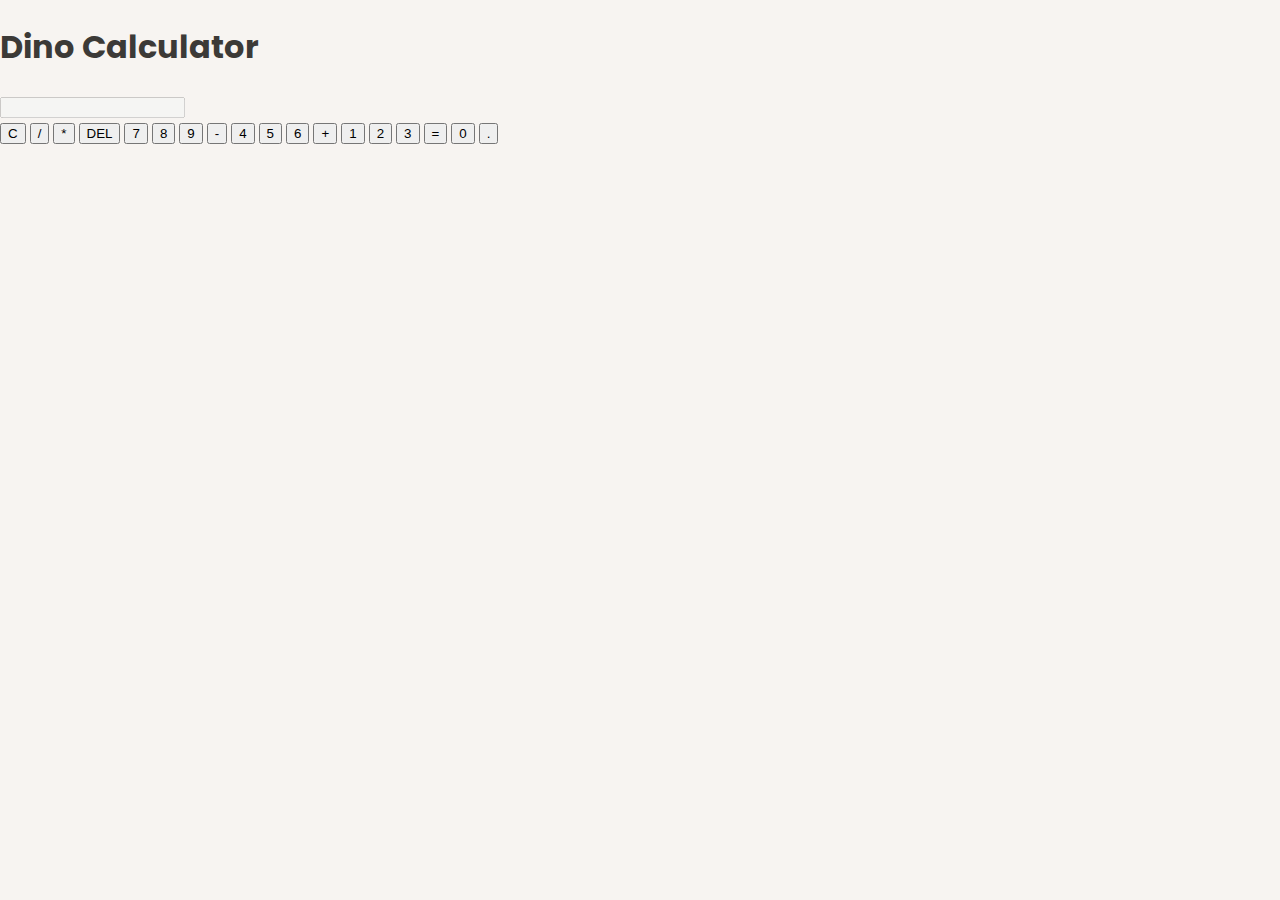
==== kalkulator.html @ d267f309 "Add files via upload" ====
<!DOCTYPE html>
<html lang="en">
<head>
    <meta charset="UTF-8">
    <meta name="viewport" content="width=device-width, initial-scale=1.0">
    <title>Dino Calculator</title>
    <link href="https://fonts.googleapis.com/css2?family=Poppins:wght@300;400;600&display=swap" rel="stylesheet">
    <link rel="stylesheet" href="style.css">
</head>
<body>
    <div class="calculator">
        <div class="header">
            <h1>Dino Calculator</h1>
        </div>        
        <input type="text" id="result" class="display" disabled>
        <div class="buttons">
            <button onclick="clearResult()">C</button>
            <button onclick="appendValue('/')">/</button>
            <button onclick="appendValue('*')">*</button>
            <button onclick="deleteLast()">DEL</button>
            <button onclick="appendValue('7')">7</button>
            <button onclick="appendValue('8')">8</button>
            <button onclick="appendValue('9')">9</button>
            <button onclick="appendValue('-')">-</button>
            <button onclick="appendValue('4')">4</button>
            <button onclick="appendValue('5')">5</button>
            <button onclick="appendValue('6')">6</button>
            <button onclick="appendValue('+')">+</button>
            <button onclick="appendValue('1')">1</button>
            <button onclick="appendValue('2')">2</button>
            <button onclick="appendValue('3')">3</button>
            <button onclick="calculate()">=</button>
            <button onclick="appendValue('0')">0</button>
            <button onclick="appendValue('.')">.</button>
        </div>
    </div>
    <script src="script.js"></script>
</body>
</html>
---- style.css ----
/* Global Styles */
body {
    margin: 0;
    font-family: 'Poppins', sans-serif;
    background-color: #F7F4F1;
    color: #3C3A37;
    line-height: 1.6;
}

.container {
    width: 90%;
    max-width: 1200px;
    margin: 0 auto;
}

/* Navbar */
.navbar {
    background-color: #A27B5C;
    color: #FDFDFD;
    display: flex;
    justify-content: space-between;
    align-items: center;
    padding: 1rem 0;
    position: sticky;
    top: 0;
    z-index: 1000;
    box-shadow: 0 4px 6px rgba(0, 0, 0, 0.1);
}

.navbar a {
    color: #FDFDFD;
    text-decoration: none;
    margin: 0 1rem;
    font-weight: 500;
}

.navbar a:hover {
    text-decoration: underline;
}

/* Hero Section */
.hero {
    text-align: center;
    padding: 3rem 1rem;
    background: linear-gradient(135deg, #F4DFBA, #A27B5C);
    color: #FDFDFD;
}

.hero h1 {
    font-size: 2.5rem;
}

.hero .highlight {
    color: #F4DFBA;
}

.hero .btn {
    display: inline-block;
    margin-top: 1rem;
    padding: 0.8rem 1.5rem;
    background-color: #5B4424;
    color: #FDFDFD;
    text-decoration: none;
    border-radius: 5px;
}

.hero .btn:hover {
    background-color: #A27B5C;
}

/* Sections */
.section {
    padding: 2rem 1rem;
}

.bg-light {
    background-color: #F9F5F1;
}

/* About Me Section */
.about-content {
    display: flex;
    align-items: center;
    gap: 2rem;
}

.profile-img {
    width: 200px;
    height: auto; /* Menjaga proporsi gambar */
    object-fit: cover;
    box-shadow: 0 4px 6px rgba(0, 0, 0, 0.1);
    margin: auto 0;
    border-radius: 10px; /* Opsional: sedikit rounded untuk estetika */
}


.about-text p {
    margin: 0.5rem 0;
}

/* Personal Section (Without Image) */
#personal .about-text {
    margin: 0 auto;
    max-width: 600px; /* Batasi lebar teks untuk estetika */
    text-align: left; /* Posisi teks rata kiri */
    line-height: 1.6;
}

#personal .about-text p {
    margin: 0.5rem 0;
}


/* Skills Section */
.skills-grid {
    display: flex;
    gap: 1rem;
    justify-content: space-around;
}

.skill-item {
    background-color: #D9C3A5;
    padding: 1rem;
    border-radius: 10px;
    text-align: center;
    box-shadow: 0 4px 6px rgba(0, 0, 0, 0.1);
}

.skill-item h4 {
    margin-bottom: 0.5rem;
}

/* Projects Section */
.projects-grid {
    display: flex;
    gap: 1.5rem;
    flex-wrap: wrap;
    justify-content: space-around;
}

.project-card {
    background-color: #D9C3A5;
    border-radius: 10px;
    box-shadow: 0 4px 6px rgba(0, 0, 0, 0.1);
    width: 300px;
    overflow: hidden;
    text-align: center;
}

.project-card img {
    width: 100%;
    height: 200px;
    object-fit: cover;
}

.project-card h5 {
    margin: 0.5rem 0;
}

/* Certificates Section */
.certificate-grid {
    display: flex;
    gap: 1.5rem;
    flex-wrap: wrap;
    justify-content: space-around;
}

.certificate-card {
    background-color: #D9C3A5;
    border-radius: 10px;
    box-shadow: 0 4px 6px rgba(0, 0, 0, 0.1);
    width: 300px;
    overflow: hidden;
    text-align: center;
}

.certificate-card img {
    width: 100%;
    height: 200px;
    object-fit: cover;
}

.certificate-card h5 {
    margin: 0.5rem 0;
}

.certificate-card p {
    margin: 0.5rem 1rem;
}

/* Contact Section */
section#contact {
    text-align: center;
}

/* Footer */
.footer {
    text-align: center;
    background-color: #5B4424;
    color: #FDFDFD;
    padding: 1rem 0;
}

/* Smooth Transition for Cards */
.project-card, .certificate-card {
    transition: transform 0.3s ease, box-shadow 0.3s ease;
}

/* Button Hover Effect */
.btn {
    transition: all 0.3s ease;
}

.btn:hover {
    background-color: #D9C3A5;
    color: #5B4424;
    transform: scale(1.1);
    box-shadow: 0 4px 8px rgba(0, 0, 0, 0.2);
}
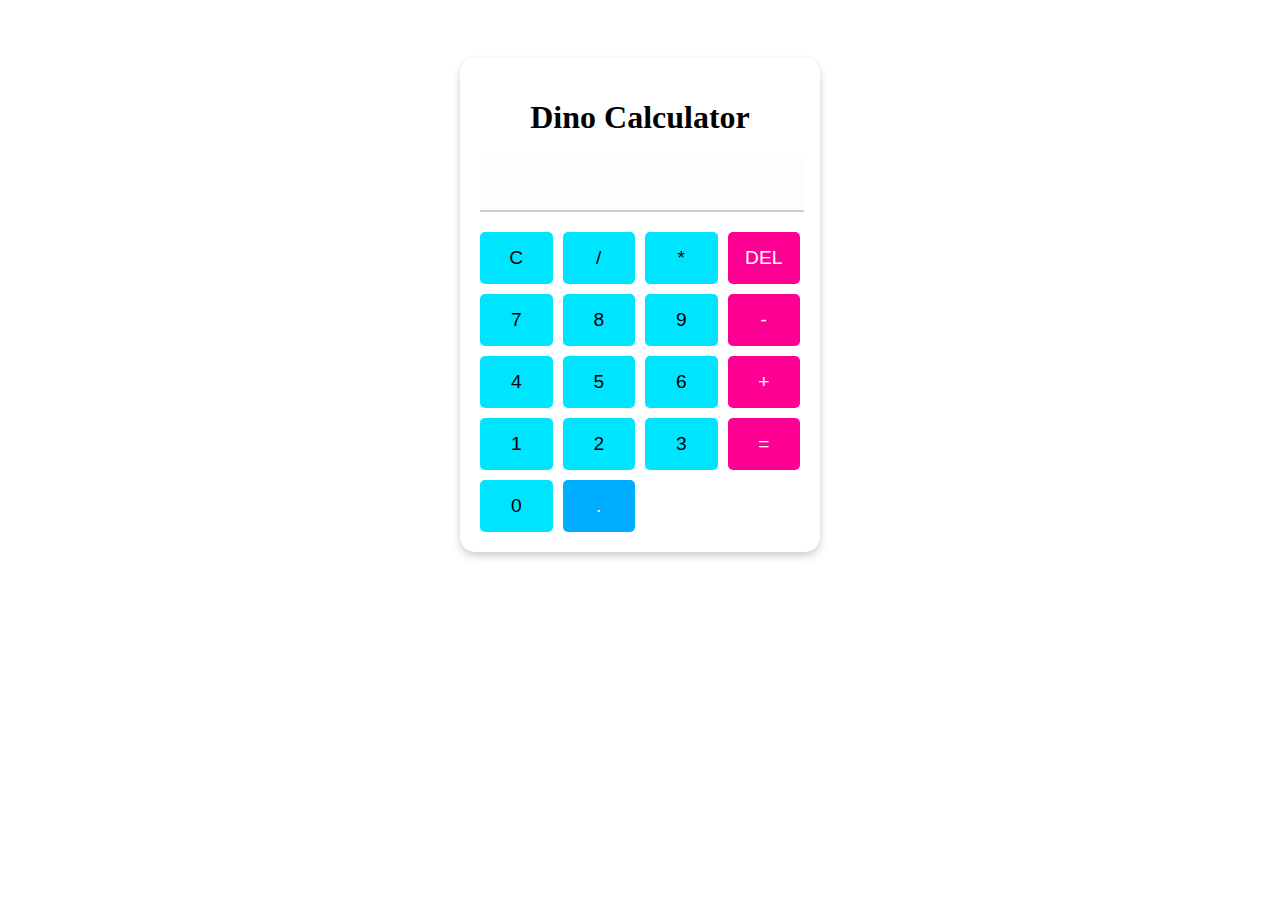
==== commit b311a152: "update codingan" ====
--- a/kalkulator.html
+++ b/kalkulator.html
@@ -5,7 +5,7 @@
     <meta name="viewport" content="width=device-width, initial-scale=1.0">
     <title>Dino Calculator</title>
     <link href="https://fonts.googleapis.com/css2?family=Poppins:wght@300;400;600&display=swap" rel="stylesheet">
-    <link rel="stylesheet" href="style.css">
+    <link rel="stylesheet" href="kalkulator.css">
 </head>
 <body>
     <div class="calculator">
--- a/kalkulator.css
+++ b/kalkulator.css
@@ -0,0 +1,86 @@
+/* body {
+    font-family: 'Poppins', sans-serif;
+    background-color: #cbfff2;
+    display: flex;
+    justify-content: center;
+    align-items: center;
+    height: 100vh;
+    margin: 0;
+    overflow: hidden;
+} */
+
+.calculator {
+    background-image: url('dental_bg.jpg'); 
+    background-size: cover; 
+    background-position: center; 
+    border-radius: 15px;
+    box-shadow: 0 4px 8px rgba(0, 0, 0, 0.2);
+    width: 320px;
+    padding: 20px;
+    text-align: center;
+    position: relative;
+    margin: auto;
+    top: 50px;
+}
+
+
+.header {
+    text-align: center;
+    margin-bottom: 15px;
+}
+
+
+.display {
+    width: 100%;
+    height: 50px;
+    font-size: 1.5rem;
+    margin-bottom: 20px;
+    text-align: right;
+    border: none;
+    border-bottom: 2px solid #ccc;
+    outline: none;
+    background-color: #fdfdfd;
+}
+
+.buttons {
+    display: grid;
+    grid-template-columns: repeat(4, 1fr);
+    gap: 10px;
+}
+
+button {
+    padding: 15px;
+    font-size: 1.2rem;
+    border: none;
+    border-radius: 5px;
+    background-color: #00e5ff;
+    color: black;
+    cursor: pointer;
+    transition: all 0.3s ease;
+}
+
+button:hover {
+    background-color: #00aaff;
+}
+
+button:active {
+    background-color: #00fff2;
+}
+
+button:nth-child(4n) {
+    background-color: #ff0095;
+    color: white;
+}
+
+button:nth-child(4n):hover {
+    background-color: #ff3b3b;
+}
+
+button:last-child {
+    background-color: #00aeff;
+    color: white;
+}
+
+button:last-child:hover {
+    background-color: #5fff84;
+}
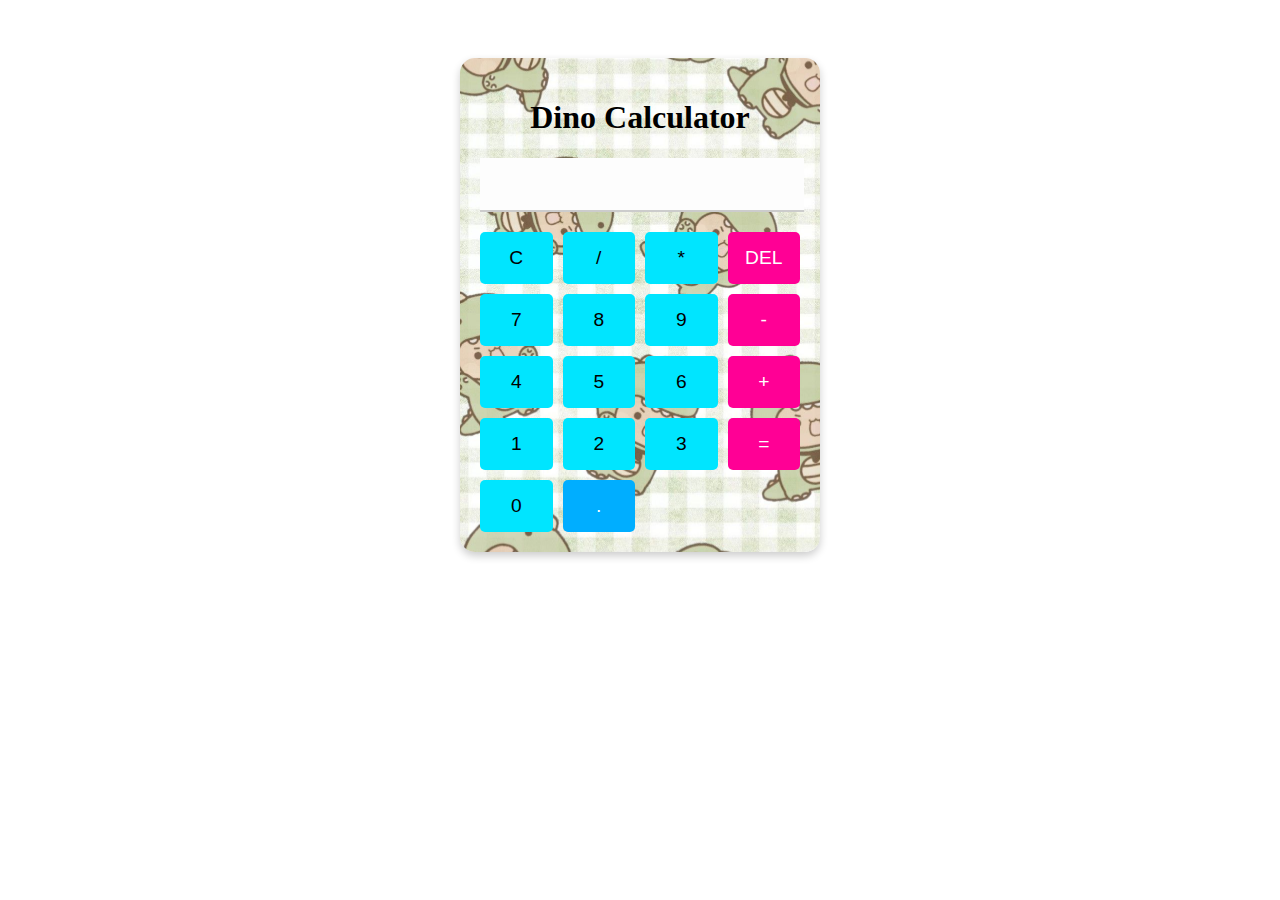
==== commit 56c225e1: "Update kalkulator.html" ====
--- a/kalkulator.html
+++ b/kalkulator.html
@@ -34,6 +34,6 @@
             <button onclick="appendValue('.')">.</button>
         </div>
     </div>
-    <script src="script.js"></script>
+    <script src="kalku.js"></script>
 </body>
 </html>
--- a/kalkulator.css
+++ b/kalkulator.css
@@ -10,7 +10,7 @@
 } */
 
 .calculator {
-    background-image: url('dental_bg.jpg'); 
+    background-image: url(dino.jpg); 
     background-size: cover; 
     background-position: center; 
     border-radius: 15px;
